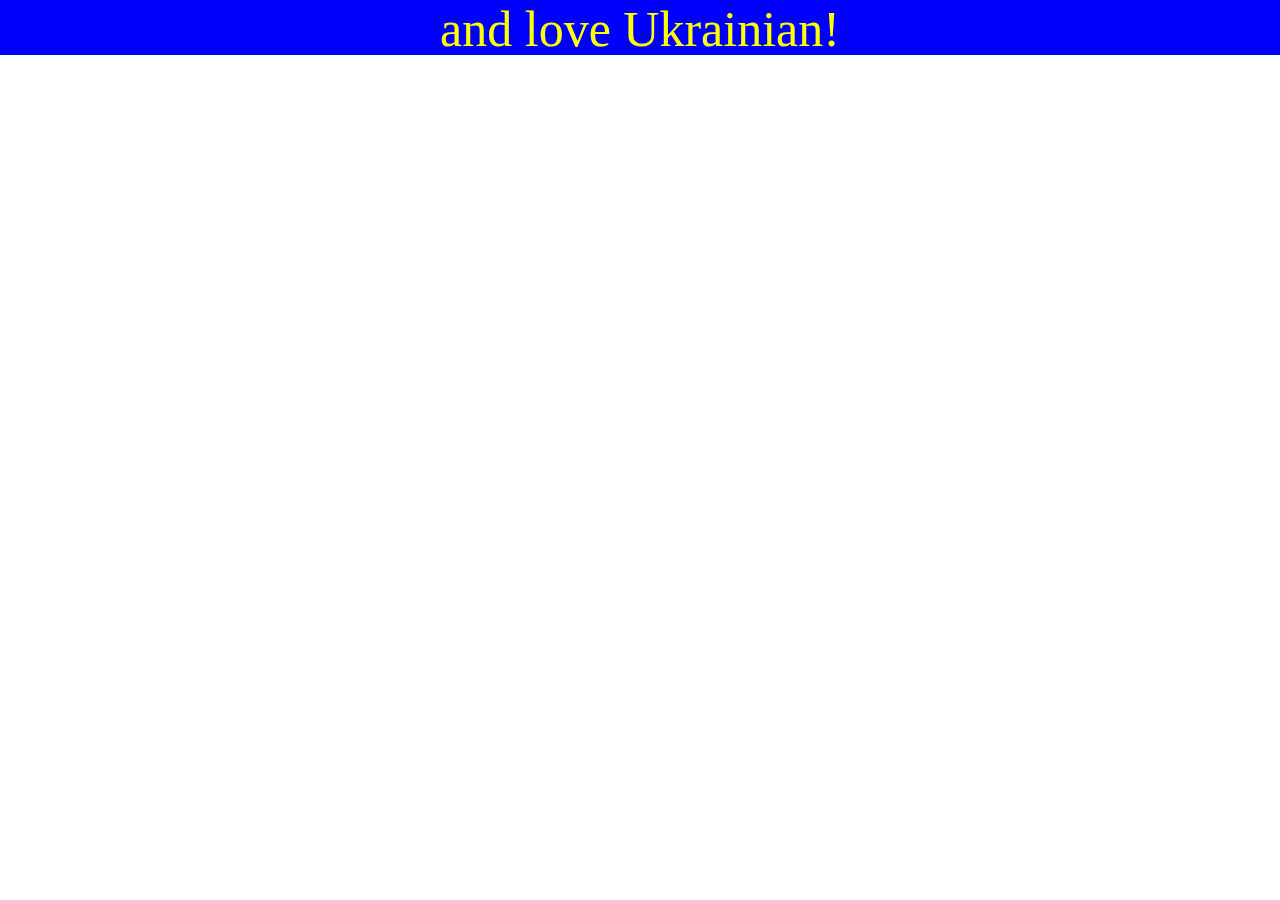
==== templates/frontend/index2.html @ f57f2705 "version 1.0" ====
<!DOCTYPE html>
<html lang="en">
<head>
    <meta charset="UTF-8">
    <title>Document</title>
    <link rel="stylesheet" href="css/style.css">
</head>
<body>
	<style>
        body {
        	margin: 0 auto;
        	padding: 0;
        }

		.header {
          width: 100%;
          height: 55px;
          background: blue;
          color: yellow;
          text-align: center;
          font-size: 50px;
		}
	</style>
    <header class="header">
    	and love Ukrainian!
    </header>







</body>
</html>
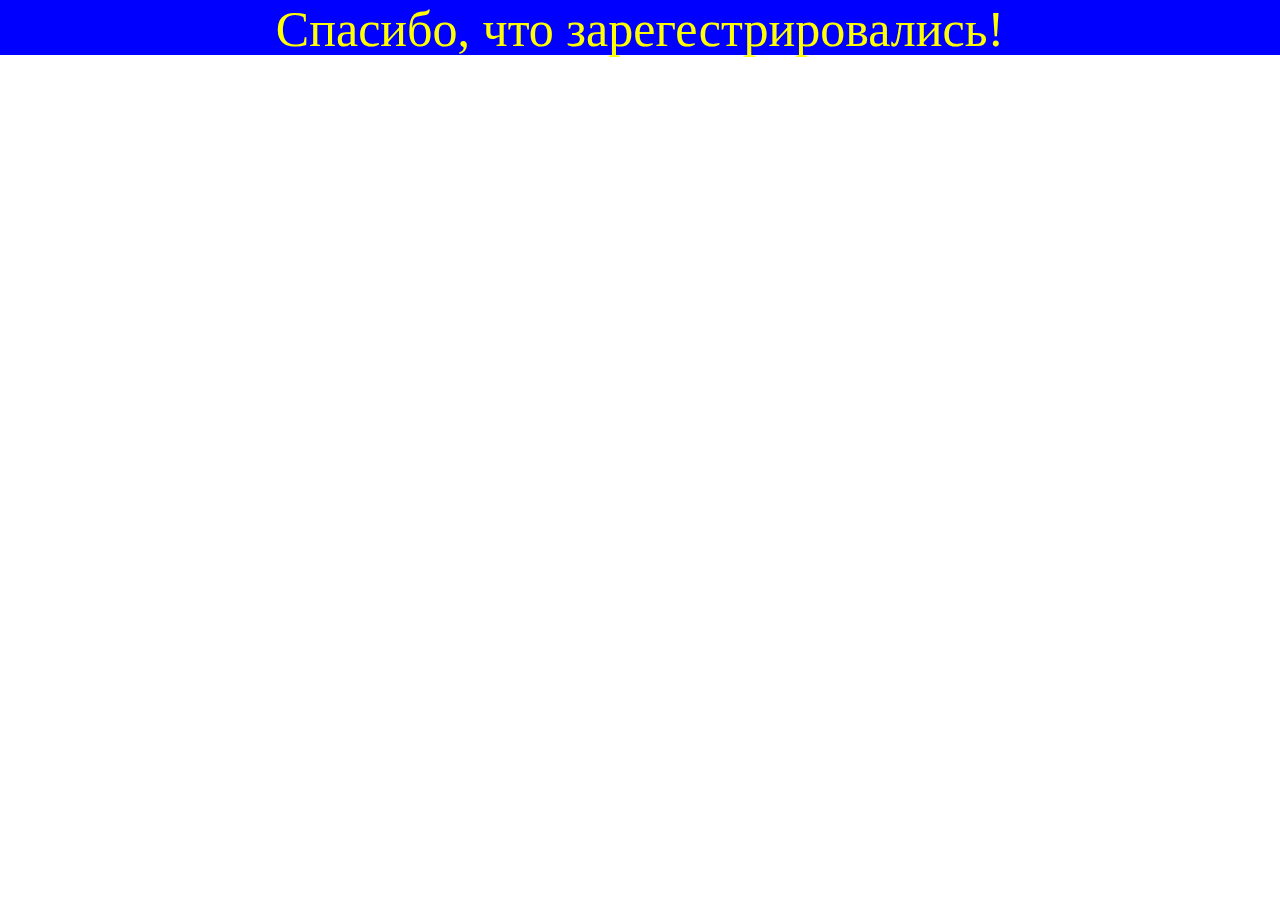
==== commit 6e3125b0: "version 2.0" ====
--- a/templates/frontend/index2.html
+++ b/templates/frontend/index2.html
@@ -22,7 +22,7 @@
 		}
 	</style>
     <header class="header">
-    	and love Ukrainian!
+    	Спасибо, что зарегестрировались!
     </header>
 
 
